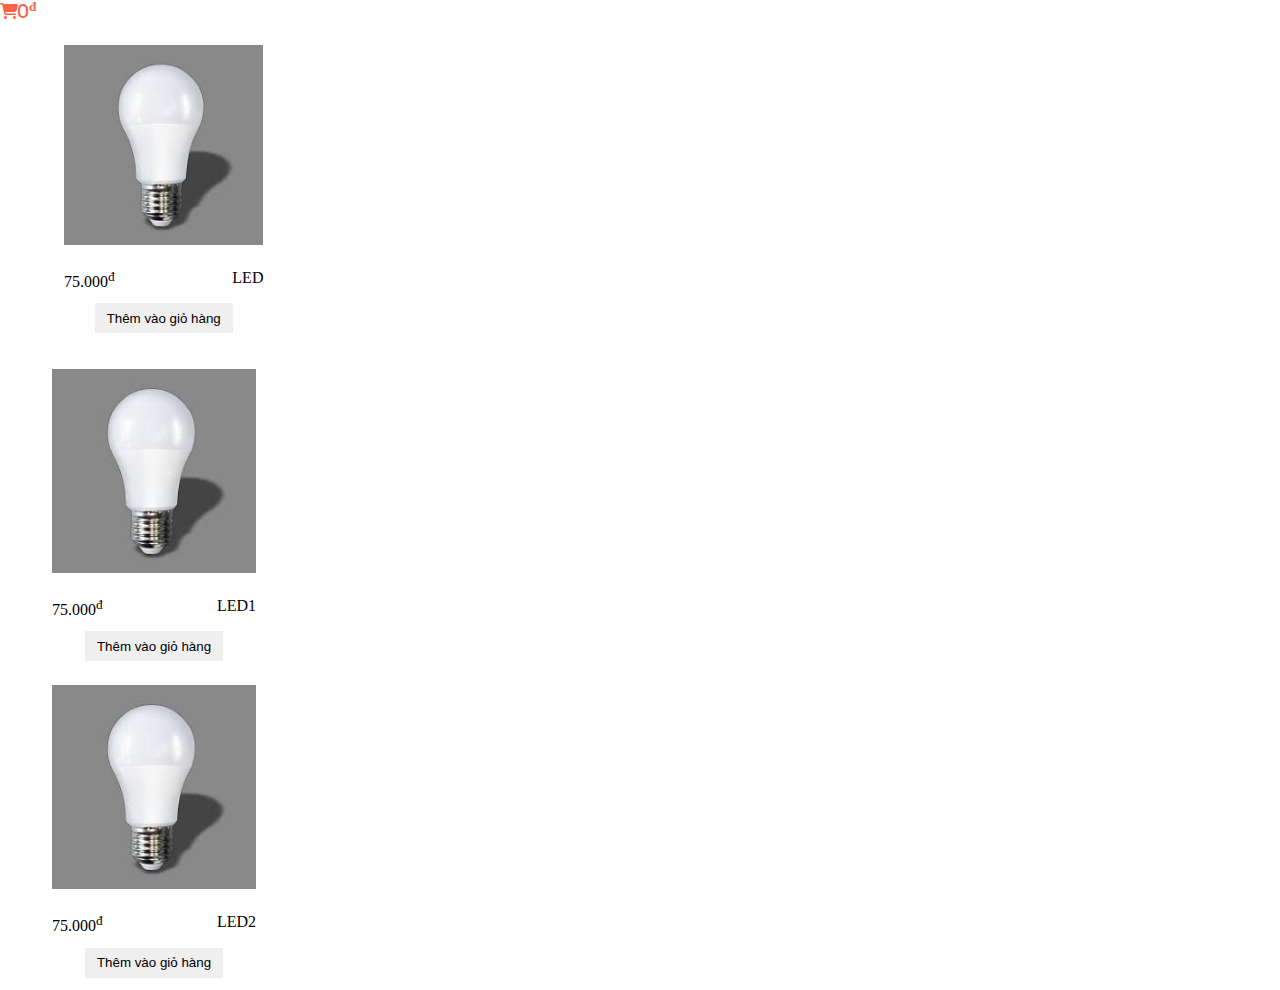
==== Giohang.html @ 04da8e4c "push code" ====
<!DOCTYPE html>
<html lang="en">
<head>
    <meta charset="UTF-8">
    <meta name="viewport" content="width=device-width, initial-scale=1.0">
    <link rel="stylesheet" href="stylegiohang.css">
    <link rel="stylesheet" href="https://cdnjs.cloudflare.com/ajax/libs/font-awesome/6.4.0/css/all.min.css">
    <title>Giohang</title>
</head>
<body>
    <div class="icon">
        <p style="color: tomato;"><i class="fa-sharp fa-solid fa-cart-shopping"><span>0</span><sup>đ</sup></i></p>
    </div>
    <section class="product">
        <div class="container">
            <div class="items">
                <div class="item">
                    <img src="image/img1.1.2.jpg" alt="">
                <div class="product-item-text">
                    <p><span>75.000</span><sup>đ</sup></p>
                    <h1 style="font-weight: normal; font-size: 16px;">LED</h1>
                </div>
                <button>Thêm vào giỏ hàng</button>
                </div>
            </div>
        
                <div class="item">
                    <img src="image/img1.1.2.jpg" alt="">
                <div class="product-item-text">
                    <p><span>75.000</span><sup>đ</sup></p>
                    <h1 style="font-weight: normal; font-size: 16px;">LED1</h1>
                </div>
                <button>Thêm vào giỏ hàng</button>
                </div>
            
             
                <div class="item">
                    <img src="image/img1.1.2.jpg" alt="">
                <div class="product-item-text">
                    <p><span>75.000</span><sup>đ</sup></p>
                    <h1 style="font-weight: normal; font-size: 16px;">LED2</h1>
                </div>
                <button>Thêm vào giỏ hàng</button>
                </div>
            
        </div>
    </section>
    <section class="cart">
        <i class="fa-sharp fa-solid fa-x"></i>
        <h2>Cart</h2>
        <form action="">
            <table>
                <thead>
                    <tr>
                        <th>Sản phẩm</th>
                        <th>Giá</th>
                        <th>Số lượng</th>
                        <th>Chọn</th>
                    </tr>
                </thead>
                <tbody>
                    <!-- <tr>
                        <td style="display: flex; align-items: center;"><img style="width:70px" src="bongden1.jpg" alt="">Led</td>
                        <td><span>75.000</span><sup>đ</sup></td>
                        <td><input style="width: 30px; outline: none;" type="number" value="1" min="1"></td>
                        <td style="cursor: pointer;">Xóa</td>
                    </tr>
                    <tr>
                        <td style="display: flex; align-items: center;"><img style="width:70px" src="bongden1.jpg" alt="">Led</td>
                        <td><span>75.000</span><sup>đ</sup></td>
                        <td><input style="width: 30px; outline: none;" type="number" value="1" min="1"></td>
                        <td style="cursor: pointer;">Xóa</td>
                    </tr> -->
                </tbody>
            </table>
            <div style="text-align: right;" class="price-total">
                <p style="font-weight: bold;">Tổng tiền:<span>0</span><sup>đ</sup></p>
            </div>
            <button>Thanh Toan</button>
        </form>
    </section>
    <script src="scriptgiohang.js"></script>
</body>
</html>
---- stylegiohang.css ----
*{
    margin: 0;
    padding: 0;
    box-sizing: border-box;
}
.container{
    max-width: 1200px;
    margin: auto;
}
.items{
    display: flex;
    justify-content: space-between;
    background-color: white;
    padding: 12px;
}
.item{
    width: 19%;
    background-color: white;
    padding: 12px;
    text-align: center;
}
.item img{
    width: 100%;
    margin-bottom: 20px;
}
.product-item-text{
    display: flex;
    justify-content: space-between;
}
.item button{
    margin-top: 12px;
    height: 30px;
    padding: 0 12px;
    cursor: pointer;
    border: none;
    transition: all 0.3s ease;
}
.item button:hover{
    background-color: red;
}
/*-------------------------------------*/
.cart{
    width: 50%;
    margin: auto;
    text-align: center;
    padding-top: 30px;
}
.cart h2{
    margin-bottom: 20px;
}
.cart table{
    width: 100%;
}
.cart table thead tr th:first-child{
    text-align: left;
}
.cart table tr td{
    margin-bottom: 1px solid #ddd;
    padding: 12px 0;
}
.cart table thead tr th:last-child{
    text-align: right;
}
.cart table tbody tr td:last-child{
    text-align: right;

}
/*------------------- */
.cart button{
    margin-top: 12px;
    height: 30px;
    padding: 0 20px;
    cursor: pointer;
    border: none;
    background-color: tomato;
}
.cart{
    position: fixed;
    height: 100vh;
    width: 400px;
    right: 0;
    top: 0;
    background-color: #cc9393;
    padding: 12px 20px;
    overflow: scroll;
    right: -100%;
    transition: all 0.5s ease;
}
.icon{
    cursor: pointer;
}
.cart i{
    cursor: pointer;
    margin-bottom: 25px;
}
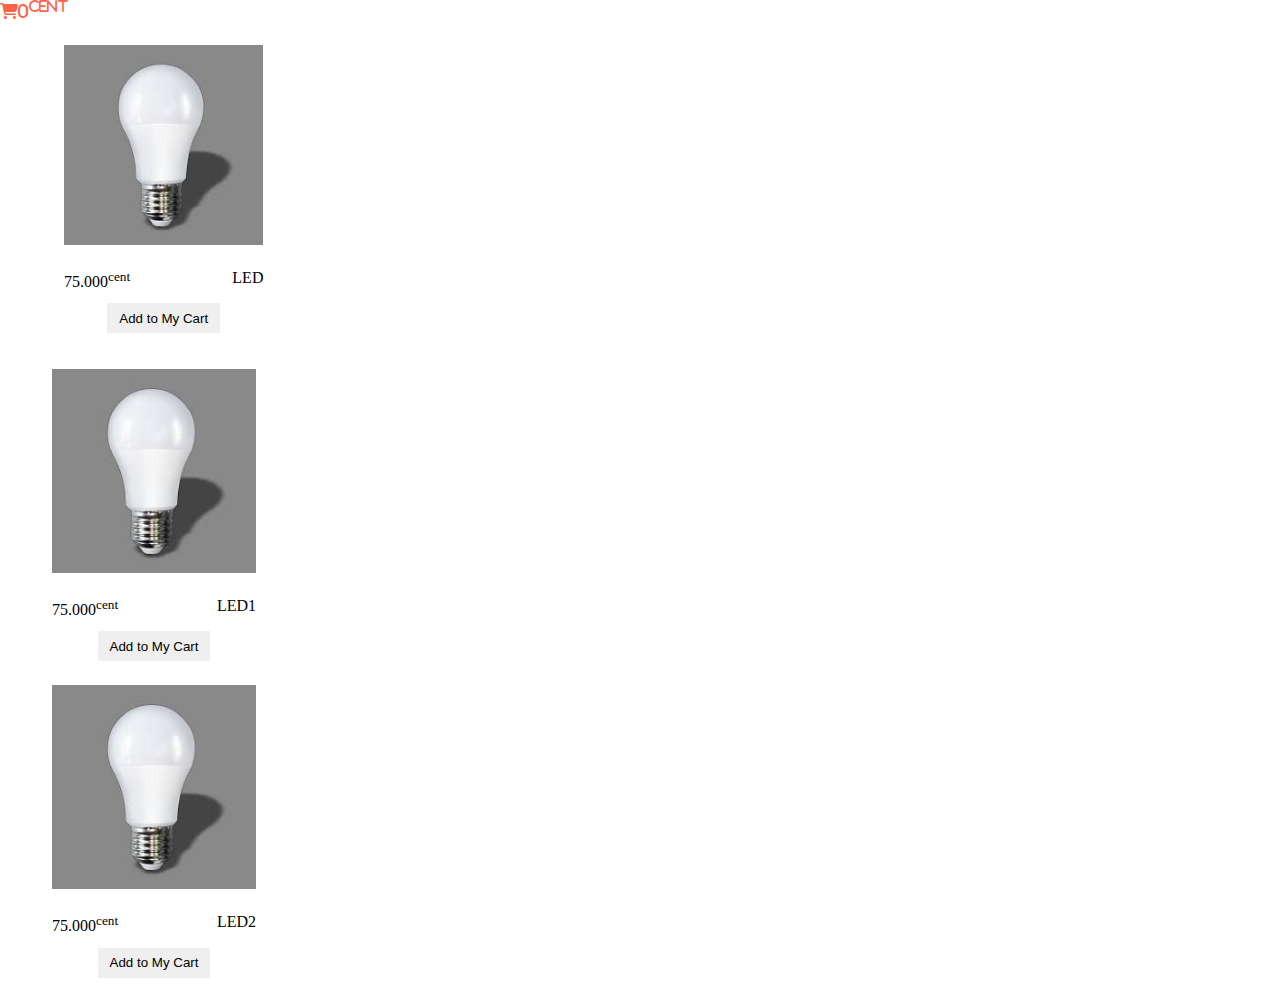
==== commit 27328623: "Add files via upload" ====
--- a/Giohang.html
+++ b/Giohang.html
@@ -5,11 +5,11 @@
     <meta name="viewport" content="width=device-width, initial-scale=1.0">
     <link rel="stylesheet" href="stylegiohang.css">
     <link rel="stylesheet" href="https://cdnjs.cloudflare.com/ajax/libs/font-awesome/6.4.0/css/all.min.css">
-    <title>Giohang</title>
+    <title>My Cart</title>
 </head>
 <body>
     <div class="icon">
-        <p style="color: tomato;"><i class="fa-sharp fa-solid fa-cart-shopping"><span>0</span><sup>đ</sup></i></p>
+        <p style="color: tomato;"><i class="fa-sharp fa-solid fa-cart-shopping"><span>0</span><sup>cent</sup></i></p>
     </div>
     <section class="product">
         <div class="container">
@@ -17,30 +17,27 @@
                 <div class="item">
                     <img src="image/img1.1.2.jpg" alt="">
                 <div class="product-item-text">
-                    <p><span>75.000</span><sup>đ</sup></p>
+                    <p><span>75.000</span><sup>cent</sup></p>
                     <h1 style="font-weight: normal; font-size: 16px;">LED</h1>
                 </div>
-                <button>Thêm vào giỏ hàng</button>
+                <button>Add to My Cart</button>
                 </div>
             </div>
-        
                 <div class="item">
                     <img src="image/img1.1.2.jpg" alt="">
                 <div class="product-item-text">
-                    <p><span>75.000</span><sup>đ</sup></p>
+                    <p><span>75.000</span><sup>cent</sup></p>
                     <h1 style="font-weight: normal; font-size: 16px;">LED1</h1>
                 </div>
-                <button>Thêm vào giỏ hàng</button>
+                <button>Add to My Cart</button>
                 </div>
-            
-             
                 <div class="item">
                     <img src="image/img1.1.2.jpg" alt="">
                 <div class="product-item-text">
-                    <p><span>75.000</span><sup>đ</sup></p>
+                    <p><span>75.000</span><sup>cent</sup></p>
                     <h1 style="font-weight: normal; font-size: 16px;">LED2</h1>
                 </div>
-                <button>Thêm vào giỏ hàng</button>
+                <button>Add to My Cart</button>
                 </div>
             
         </div>
@@ -52,10 +49,10 @@
             <table>
                 <thead>
                     <tr>
-                        <th>Sản phẩm</th>
-                        <th>Giá</th>
-                        <th>Số lượng</th>
-                        <th>Chọn</th>
+                        <th>Product</th>
+                        <th>Price Per Light</th>
+                        <th>Number</th>
+                        <th>Pick</th>
                     </tr>
                 </thead>
                 <tbody>
@@ -74,7 +71,7 @@
                 </tbody>
             </table>
             <div style="text-align: right;" class="price-total">
-                <p style="font-weight: bold;">Tổng tiền:<span>0</span><sup>đ</sup></p>
+                <p style="font-weight: bold;">Tatal:<span>0</span><sup>Cent</sup></p>
             </div>
             <button>Thanh Toan</button>
         </form>
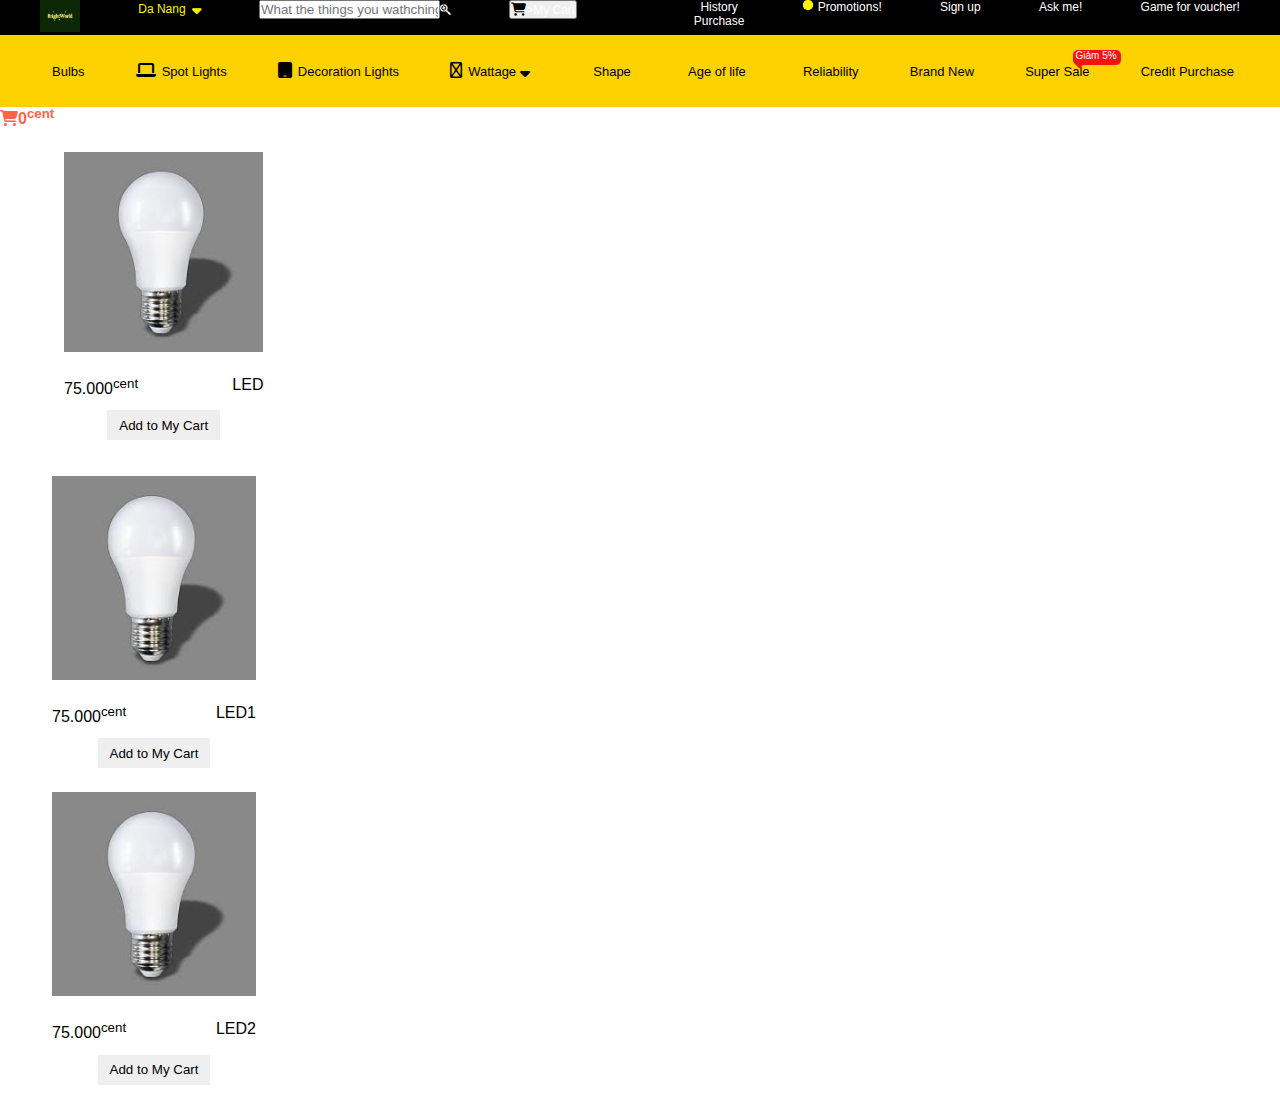
==== commit ee1063ea: "Add files via upload" ====
--- a/Giohang.html
+++ b/Giohang.html
@@ -4,10 +4,84 @@
     <meta charset="UTF-8">
     <meta name="viewport" content="width=device-width, initial-scale=1.0">
     <link rel="stylesheet" href="stylegiohang.css">
+    <link rel="stylesheet" href="style.css">
     <link rel="stylesheet" href="https://cdnjs.cloudflare.com/ajax/libs/font-awesome/6.4.0/css/all.min.css">
     <title>My Cart</title>
 </head>
 <body>
+    <nav>
+        <div class="container">
+            <ul>
+                <li><a href="index.html"><img style="width: 40px;" src="image/logo.png" alt=""></a></li>
+                <li id="adress-form"><a href="#">Da Nang<i class="fas fa-sort-down"></i></a></li>
+                    <div class="adress-form">
+                        <div class="adress-form-content">
+                            <h2>Choose a address to delivery<span id="adress-close">x Close</span></h2>
+                            <form action="">
+                                <p>Choose a delivery address to know the exact delivery time</p>
+                                <select name="">
+                                    <option value="#">Choose the City</option>
+                                    <option value="#">Da Nang</option>
+                                </select>
+                                <select name="">
+                                    <option value="#">Select District</option>
+                                    <option value="#">Da Nang</option>
+                                </select>
+                                <select name="">
+                                    <option value="#">Select Ward\Commune</option>
+                                    <option value="#">Da Nang</option>
+                                </select>
+                                <input type="text" placeholder="House Number, Street Name:">
+                                <button>Confirm</button>
+                            </form>
+                        </div>
+                    </div>
+                <li><input type="text" placeholder="What the things you wathching for:..."><i class="fa-brands fa-searchengin"></i></li>
+                <li><a href=""></a><button><i class="fa-solid fa-cart-shopping"></i><a href="Giohang.html">>My Cart</a</button></li>
+                <li><a href="">History <br>Purchase</a></li>
+                <li><a href=""><span class="btn-content"><span class="btn-top"></span></span>Promotions!</a></li>
+                <li><a href="Register.html">Sign up</a></li>
+                <li><a href="">Ask me!</a></li>
+                <li><a href="">Game for voucher!</a></li>
+            </ul>
+        </div>
+    </nav>
+    
+    <!-- phần 2 -->
+    <Section class="menu-bar">
+        <div class="container">
+            <div class="menu-bar-content">
+                <ul>
+                    <li><a href=""><i class="fa-duotone fa-mobile-screen-button"></i>Bulbs</a></li>
+                    <li><a href=""><i class="fa-solid fa-laptop"></i>Spot Lights</a></li>
+                    <li><a href=""><i class="fa-solid fa-tablet"></i>Decoration Lights</a></li>
+                    <li><a href=""><i class="fa-regular fa-headphones"></i>Wattage<i style="margin-left: 4px" class="fas fa-sort-down"></i></a>
+                        <div class="submenu">
+                            <ul>
+                                <li><a href="">5w - 10w</a></li>
+                                <li><a href="">10w - 15w</a></li>
+                                <li><a href="">15w - 20w</a></li>
+                                <li><a href="">20w - 25w</a></li>
+                                <li><a href="">25w - 30w</a></li>
+                                <li><a href="">30w - 35w</a></li>
+                                <li><a href="">35w - 40w</a></li>
+                                <li><a href="">40w - 50w</a></li>
+                                <li><a href="">50w - 55w</a></li>
+                                <li><a href=""> >55w </a></li>
+
+                            </ul>
+                        </div>
+                    </li>
+                    <li><a href="category.html"><i class="fa-regular fa-watch"></i>Shape</a></li>
+                    <li><a href="category.html"><i class="fa-regular fa-watch"></i>Age of life</a></li>
+                    <li><a href="category.html"><i class="fa-regular fa-watch"></i>Reliability</a></li>
+                    <li> <a href="category.html">Brand New</a></li>
+                    <li><a href="category.html">Super Sale</a></li>
+                    <li><a href="category.html">Credit Purchase</a></li>
+                </ul>
+            </div>
+        </div>
+    </Section>
     <div class="icon">
         <p style="color: tomato;"><i class="fa-sharp fa-solid fa-cart-shopping"><span>0</span><sup>cent</sup></i></p>
     </div>
@@ -15,7 +89,9 @@
         <div class="container">
             <div class="items">
                 <div class="item">
+                    <a href="category.html">
                     <img src="image/img1.1.2.jpg" alt="">
+                    </a>
                 <div class="product-item-text">
                     <p><span>75.000</span><sup>cent</sup></p>
                     <h1 style="font-weight: normal; font-size: 16px;">LED</h1>
@@ -24,7 +100,9 @@
                 </div>
             </div>
                 <div class="item">
-                    <img src="image/img1.1.2.jpg" alt="">
+                    <a href="category.html">
+                        <img src="image/img1.1.2.jpg" alt="">
+                    </a>
                 <div class="product-item-text">
                     <p><span>75.000</span><sup>cent</sup></p>
                     <h1 style="font-weight: normal; font-size: 16px;">LED1</h1>
@@ -32,7 +110,9 @@
                 <button>Add to My Cart</button>
                 </div>
                 <div class="item">
-                    <img src="image/img1.1.2.jpg" alt="">
+                    <a href="category.html">
+                        <img src="image/img1.1.2.jpg" alt="">
+                    </a>
                 <div class="product-item-text">
                     <p><span>75.000</span><sup>cent</sup></p>
                     <h1 style="font-weight: normal; font-size: 16px;">LED2</h1>
--- a/style.css
+++ b/style.css
@@ -0,0 +1,540 @@
+*{
+    margin: 0;
+    padding: 0;
+    box-sizing: border-box;
+    font-family: Arial, Helvetica, sans-serif;
+}
+ul{
+    list-style: none;
+}
+
+a{
+    text-decoration: none;
+}
+.container {
+    max-width: auto;
+    margin: auto ;
+}
+
+header{
+    background-color: 093361;
+    text-align: center;
+    width: 44px;
+}
+
+nav{
+    background-color: black;
+}
+
+nav ul{
+    display: flex;
+    justify-content:  space-between;
+    text-align: center;
+}
+nav ul li,a {
+    color: white;
+    font-size: 12px;
+}
+
+
+nav ul li:nth-child(2) a{
+    color: #fff200;
+}
+nav ul li:nth-child(2) i{
+    color: #fff200;
+    font-size: 15px;
+    margin-left: 6px;
+}
+nav ul li:nth-child(3){
+    position: relative;
+}
+nav ul li:nth-child(3) input{
+    height: 30px;
+    width: 100%;
+    border-radius: none;
+    padding-left: 6px;
+    outline:none;
+}
+nav ul li:nth-child(3) i{
+    position: absolute;
+    font-size: 20px;
+    right: 12px;
+    color: #333;
+    /* chưa hiểu n là cái gì */
+    cursor: pointer;
+}
+nav ul li:nth-child(4) button{
+    height: 30px;
+    padding: 0 8px;
+    cursor: pointer;
+    background-color: transparent;
+    color: white;
+    border: 1px solid #5f3842;
+    border-radius: 5px;
+    transition: all 0,5s ease;
+}
+nav ul li:nth-child(4) button i{
+    margin-right: 6px;
+
+}
+nav ul li:nth-child(4) button:hover {
+    background-color: rgb(199, 206, 204);
+
+}
+nav ul li:nth-child(5){
+    text-align: center;
+}
+nav ul li:nth-child(5):hover a {
+    color: #fff200;
+}
+nav ul li:nth-child(6) a{
+    color: #fff200;
+}
+.btn-content {
+    position: relative;
+    width: 10px;
+    height: 10px;
+    border-radius: 100%;
+    background-color: #fff200;
+    display: block;
+    float: left;
+    margin-right: 5px;
+}
+.btn-top{
+    position: absolute;
+    top: 0;
+    left: 0;
+    width: 100%;
+    height: 100%;
+    border-radius: 100%;
+    background-color: #fff200;
+    display: block;
+    pointer-events: none;
+    animation: btnani 2s linear infinite;
+    display: inline-block;
+}
+@keyframes btnani {
+    from   {
+        opacity: 0.4;
+    }to{
+
+        transform: scale(3);
+        opacity: 0;
+    }
+}  
+nav ul li:nth-child(7):hover a {
+    color: #fff200;
+}
+nav ul li:nth-child(8):hover a {
+    color: #fff200;
+}
+nav ul li:nth-child(9):hover a {
+    color: #fff200;
+}
+/* Menu bar */
+.menu-bar{
+    background-color: #fed100;
+    padding: 12px;
+}
+.menu-bar ul{
+    display: flex;
+    justify-content: space-between;
+    color: #333;
+}
+.menu-bar ul li a {
+    color: black;
+    font-size: 13px;
+}
+.menu-bar-content > ul > li {
+    padding: 15px 6px;
+    transition: all 0.3s ease;
+}
+.menu-bar ul li a i {
+    margin-right: 6px;
+    font-size: 16px;
+}
+.menu-bar ul li:hover {
+    background-color: white;
+}
+.menu-bar-content > ul > li:nth-child(9){
+    position: relative;
+}
+.menu-bar-content > ul > li:nth-child(9)::before{
+    position: absolute;
+    content: "Giảm 5%";
+    display: block;
+    height: 15px;
+    width: 45px;
+    background-color: #f51212;
+    border-radius: 5px;
+    right: -25px;
+    top: 3px;
+    font-size: 10px;
+    padding-left: 3px; 
+    color: #fff;
+
+}
+.menu-bar-content > ul > li:nth-child(9)::after {
+    position: absolute;
+    content: "";
+    background-color: #f51212;
+    height: 7px;
+    width: 7px;
+    display: block;
+    top: 13px;
+    right: 13px;
+    z-index: 2;
+    transform: rotate(45deg);
+}
+/* --------------------------adress form------------------ */
+.adress-form {
+    position: fixed;
+    width: 100vw;
+    height: 100vh;
+    background-color: rgba(0, 0, 0, 0.6);
+    top: 0;
+    left: 0;
+    display: flex;
+    align-items: center;
+    justify-content: center;
+    text-align: center;
+    color: black;
+    display: none;
+    z-index: 999;
+}
+.adress-form-content{
+    width: 400px;
+    height: 450px;
+    background-color: white;
+    border-radius: 5px;
+}
+.adress-form-content form{
+    padding: 12px 40px;  
+}
+.adress-form-content h2{
+    font-size: 14px;
+    padding: 12px 0;
+    border-bottom: 1px solid #ddd;
+    position: relative;
+}
+.adress-form-content h2 span{
+    display: block;
+    position: absolute;
+    height: 30px;
+    padding: 0 6px;
+    border: 1px solid #ddd;
+    right: 12px;
+    cursor: pointer;
+    top: 50%;
+    transform: translateY(-50%);
+    line-height: 30px;
+    color: #333;
+    border-radius: 5px;
+}
+.adress-form-content form p{
+    font-size: 16px;
+}
+.adress-form-content form input, select {
+    height: 45px;
+    display: b5lock;
+    width: 100%;
+    margin-top: 20px;
+    border: 1px solid #ddd;
+    padding: 6px;
+    border-radius: 5px;
+}
+.adress-form-content form button{
+    margin-top: 20px;
+    height: 40px;
+    width: 80%;
+    cursor: pointer;
+    background-color:#f97E0E;
+    outline: none;
+    border: none;
+    border-radius: 5px;
+}
+/* ------------ 4--------------- */
+.menu-bar-content ul li {
+    position: relative;
+}
+.submenu {
+    position: absolute;
+    background-color: #ddd;
+    width: 300px;
+    height: auto;
+    left: 0;
+    top: 100%;
+    padding: 12px;
+    display: none;
+    /* thêm phần 4 */
+    z-index: 10;
+}
+.submenu ul{
+    display: flex;
+    flex-direction: column;
+}
+.submenu ul li {
+    padding: 6px 0;
+}
+
+.submenu ul li:hover a{
+    color: #fff200;
+}
+.submenu ul li:hover {
+    background-color: none;
+}
+/* chú ý hover vào  bên ngoài: menubar content nằm ngoài*/
+.menu-bar-content ul li:hover .submenu{
+    display: block;
+}
+/* ---------slider----------------- */
+/* Đáng ra nên để ngay dưới ul */
+li{
+    list-style: none;
+}
+.slider {
+    padding: 20px 0;
+    height: 350px;
+}
+.slider-content{
+    display: flex;
+    justify-content: space-between;  
+}
+.slider-content-left{
+    width: 65%;
+}
+.slider-content-left-top{
+    width: 100%;
+    height: 300px;
+    position: relative;
+    /* p6 */
+    transition: all 0,3s ease;
+}
+
+/* .slider-content-left-top:hover i{
+    opacity: 1;
+} */ /*conmment tại phần 6*/
+.slider-content-left-top img{
+    width: 100%;
+    height: 100%;
+    object-fit: cover;
+}
+.slider-content-left-bottom {
+    display: flex;
+    justify-content: space-between;
+    border: 2px  solid #ddd;
+    border-top: none;
+    height: 60px;
+
+}
+.slider-content-left-bottom li{
+    width: 20%;
+    text-align: center;
+    cursor: pointer;
+    padding: 6px 0;
+    height: 100%;
+    align-items: center;
+    line-height: 38px;
+    position: relative;
+}
+.slider-content-left-bottom li::before{
+    display: block;
+    content: "";
+    position: absolute;
+    height: 70%;
+    width: 1px;
+    background-color: #ddd;
+    right: 0;
+}
+.slider-content-left-bottom li.active {
+    border-top: 4px solid #fff200;
+}
+.slider-content-right{
+    width: 35%;
+    display: flex;
+    flex-wrap: wrap; /*Tự động xuống dòng*/
+    padding: 0 30px;
+    justify-content: space-around;
+}
+.slider-content-right li{
+    width: 50%;
+    height: 50%;
+    text-align: center;
+    margin-bottom: 13px; 
+}
+.slider-content-right li img{
+    height: 170px;
+    width: 170px;
+}
+.slider-content-left-top-btn{
+    position: absolute;
+    top: 50%;
+    display: flex;
+    justify-content: space-between;
+    width: 100%;
+}
+.slider-content-left-top-btn i{
+    color: #333;
+    font-size: 32px;
+    height: 50px;
+    width: 25px;
+    background-color: #bbab34;
+    display: flex;
+    justify-content: center;
+    align-items: center;
+    transform: translateY(-50%);
+    border-radius: 5px;
+    opacity: 0;
+    transition: all 0.3s ease;
+    cursor: pointer;
+}
+.slider-content-left-top img{
+    position: absolute;
+}
+.slider-content-left-top a:nth-child(2) img{
+    transform: translateX(100%);
+}
+.slider-content-left-top a:nth-child(3) img{
+    transform: translateX(200%);
+}
+.slider-content-left-top a:nth-child(4) img{
+    transform: translateX(300%);
+}
+.slider-content-left-top a:nth-child(5) img{
+    transform: translateX(400%);
+}
+.slider-content-left-top-container{
+    position: relative;
+    overflow: hidden;
+}
+.slider-content-left-top-container:hover i{
+    opacity: 1;
+}
+/* Phần 7  */
+.slider-content-left-bottom li.active{
+    border-top: 4px solid #fff200;
+    font-weight: bold;   
+}
+.slider-content-left-bottom li{
+    border-top: 4px solid #fff200;
+    border-bottom: 4px solid #fff200;
+}
+
+/* Phần 9- baner 1 */
+.baner-one{
+    margin-top: 30px;
+}
+/* slide Product */
+.slider-product-one-content{
+    background-color: #fed100;
+    padding: 12px;
+}
+.slider-product-one-content-title h2{
+    font-style: italic;
+}
+.slider-product-one-content-items{
+    display: flex;
+    justify-content: space-evenly;
+}
+.slider-product-one-content-item:hover > img{
+    transform:translateY(-20px);
+
+}
+.slider-product-one-content-item{
+    width: 19%;
+    background-color: #fff;
+    padding: 50px 12px 50px;
+    border-radius: 5px;
+    cursor: pointer;
+}
+.slider-product-one-content-item > img{
+    width: 100%;
+    transition: all 0.5s ease;
+}
+.slider-product-one-content-item-text img{
+    width: 20%;
+    height: 20%;
+}
+.slider-product-one-content-item-text{
+    padding-top: 20px;
+}
+.slider-product-one-content-item-text li{
+    margin-bottom: 6px;
+}
+.slider-product-one-content-item-text li:first-child {
+    height: 30px;
+    width: 70%;
+    background-color: #de1c05;
+    display: inline-block;
+    margin-bottom: 20px;
+    align-items: center;
+    line-height: 30px;
+    border-radius: 40px;
+}
+.slider-product-one-content-item-text li:first-child p{
+    color: #fff  ;
+    font-size: 12px;
+}
+.slider-product-one-content-item-text li:first-child img{
+    width: 30px;
+    float: left;
+    margin-right: 6px;
+}
+.slider-product-one-content-item-text li:nth-child(2):hover{
+    color: #fb6e2e;
+}
+.slider-product-one-content-item-text li:nth-child(4) a {
+    text-decoration: line-through;
+    color: #333;
+}
+.slider-product-one-content-item-text li:nth-child(5){
+    font-weight: bold;
+}
+.slider-product-one-content-item-text li:last-child{
+    color: #f97E0E;
+}
+/* Phần 10 */
+.slider-product-one-content-container{
+    position: relative;
+    overflow: hidden;
+}
+.slider-product-one-content-btn{
+    position: absolute;
+    top: 50%;
+    display: flex;
+    justify-content: space-between;
+    width: 100%;
+}
+.slider-product-one-content-btn i{
+    color: #333;
+    font-size: 32px;
+    height: 50px;
+    width: 25px;
+    background-color: #bbab34;
+    display: flex;
+    justify-content: center;
+    align-items: center;
+    transform: translateY(-50%);
+    border-radius: 5px;
+    /* opacity: 0; phải để bằng 0 đối với bên trên để khi hover vào n hiện ra*/
+    transition: all 0.3s ease;
+    cursor: pointer;
+    /* Giống của  .slider-content-left-top-btn i*/
+}
+.slider-product-one-content-items-content{
+    position: relative;
+    height: 550px     ;
+    transition: all 0.3s ease;
+}
+.slider-product-one-content-items{
+    position: absolute;
+}
+.slider-product-one-content-items:nth-child(2){
+    transform: translateX(100%);
+}
+.slider-product-one-content-items:nth-child(3){
+    transform: translateX(200%);
+}
+/* .slider-product-one-content-item img{
+
+} */
